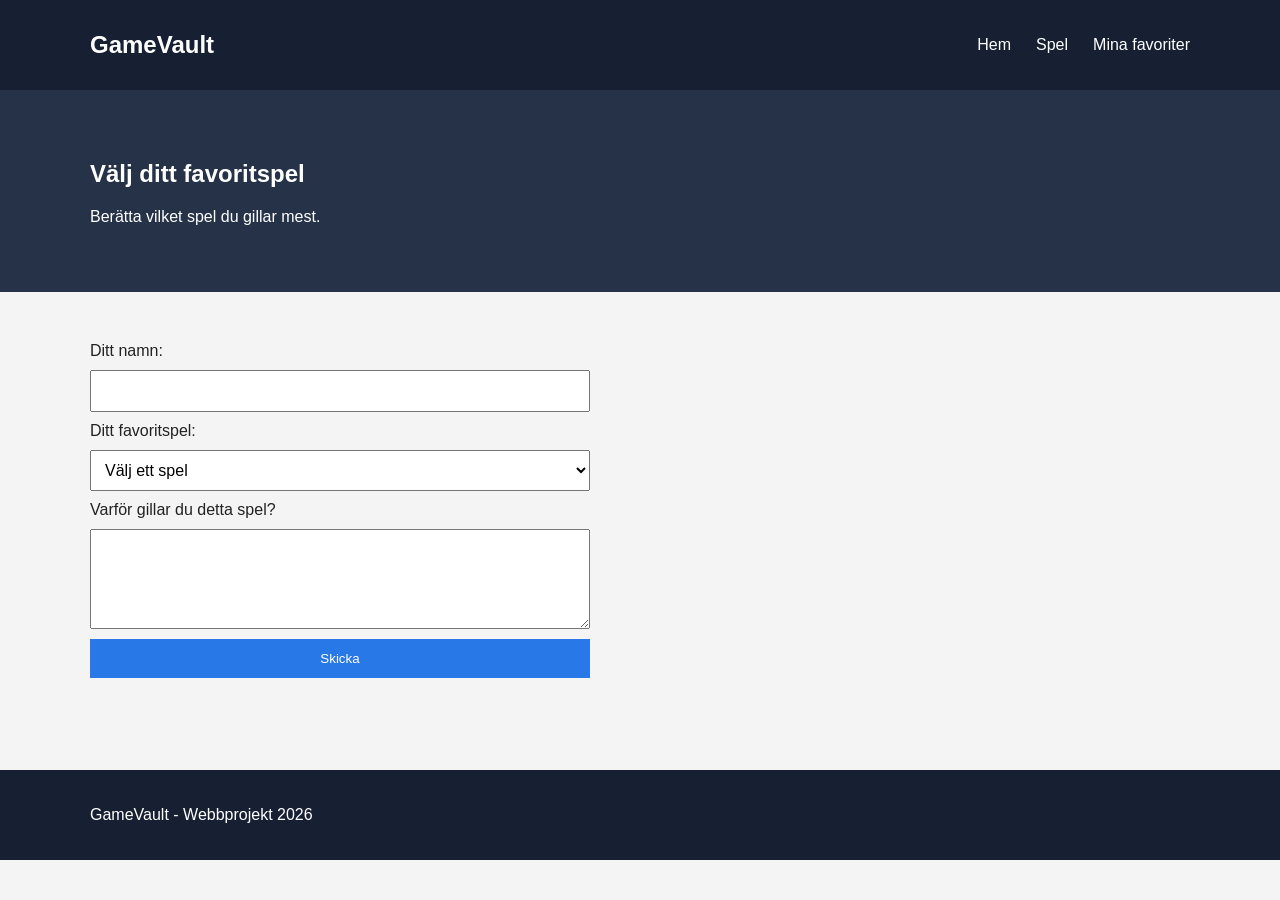
==== favorites.html @ 7b04c491 "Add favorite game form with validation" ====
<!DOCTYPE html>
<html lang="en">
<head>
    <meta charset="UTF-8">
    <meta name="viewport" content="width=device-width, initial-scale=1.0">
    <title>Mina favoriter</title>
    <link rel="stylesheet" href="css/style.css">
</head>

<body>

    <header class="header">
        <div class="container header-content">

            <a class="logo" href="index.html">GameVault</a>

            <nav class="navigation">
                <ul>
                    <li><a href="index.html">Hem</a></li>
                    <li><a href="games.html">Spel</a></li>
                    <li><a href="favorites.html">Mina favoriter</a></li>
                </ul>
            </nav>

        </div>
    </header>
    
    <main>
        <section class="page-header">
            <div class="container">
                <h1>Välj ditt favoritspel</h1>
                <p>Berätta vilket spel du gillar mest.</p>
            </div>
        </section>

        <section class="favorite-section">
            <div class="container">
                <form id="favorite-form">

                    <label for="name">Ditt namn:</label>
                    <input type="text" id="name">

                    <label for="game">Ditt favoritspel:</label>
                    <select id="game">
                        <option value="">Välj ett spel</option>
                        <option>Grand Theft Auto V</option>
                        <option>Red Dead Redemption 2</option>
                        <option>Minecraft</option>
                        <option>EA Sports FC 26</option>
                        <option>Battlefield</option>
                        <option>PGA Tour 2K23</option>
                    </select>

                    <label for="reason">Varför gillar du detta spel?</label>
                    <textarea id="reason"></textarea>

                    <button type="submit">Skicka</button>

                    <p id="message"></p>

                </form>

            </div>
        </section>

    </main>

    <footer class="footer">
        <div class="container">
            <p>GameVault - Webbprojekt 2026</p>
        </div>
    </footer>

    <script src="js/favorites.js"></script>
</body>
</html>
---- css/style.css ----
* {
    box-sizing: border-box
}

body {
    margin: 0;
    font-family: Arial, sans-serif;
    background: #f4f4f4;
    color: #222;
}

.container {
    width: 90%;
    max-width: 1100px;
    margin: auto;
}

/* Header */
.header {
    background: #172033;
    padding: 20px 0;
}

.header-content {
    display: flex;
    justify-content: space-between;
    align-items: center;
}

.logo {
    color: white;
    font-size: 24px;
    font-weight: bold;
    text-decoration: none;
}

.navigation ul {
    display: flex;
    gap: 25px;
    list-style: none;
}

.navigation a {
    color: white;
    text-decoration: none;
}

/* Startsida */
.hero {
    background: #263247;
    color: white;
    padding: 90px 0;
}

.hero h1 {
    font-size: 50px;
}

.button {
    display: inline-block;
    background: #2878e8;
    color: white;
    padding: 12px 20px;
    text-decoration: none;
    border-radius: 5px;
}

/* Spel */
.games-section,
.featured-games,
.favorite-section {
    padding: 50px 0;
}

.page-header {
    background: #263247;
    color: white;
    padding: 50px 0;
}

.game-grid {
    display: grid;
    grid-template-columns: repeat(3, 1fr);
    gap: 20px;
}

.game-card {
    background: white;
    border-radius: 8px;
    overflow: hidden
}

.game-card img {
    width: 100%;
    height: 220px;
    object-fit: cover;
}

.game-card-content {
    padding: 20px;
}

.footer {
    background: #172033;
    color: white;
    padding: 20px 0;
}

/* Tablet */
@media (max-width: 900px) {
    .game-grid {
        grid-template-columns: repeat(2, 1fr);
    }

    .hero h1 {
        font-size: 40px;
    }
}

/* Mobil */
@media (max-width: 600px) {
    .game-grid {
        grid-template-columns: 1fr;
    }

    .header-content,
    .navigation ul {
        flex-direction: column;
    }

    .hero h1 {
        font-size: 32px;
    }
}

/* Formulär */
#favorite-form {
    max-width: 500px;
    display: flex;
    flex-direction: column;
    gap: 10px;
}

input,
select,
textarea {
    padding: 10px;
    font-size: 16px;
}

textarea {
    min-height: 100px;
}

button {
    padding: 12px;
    background: #2878e8;
    color: white;
    border: none;
    cursor: pointer;
}
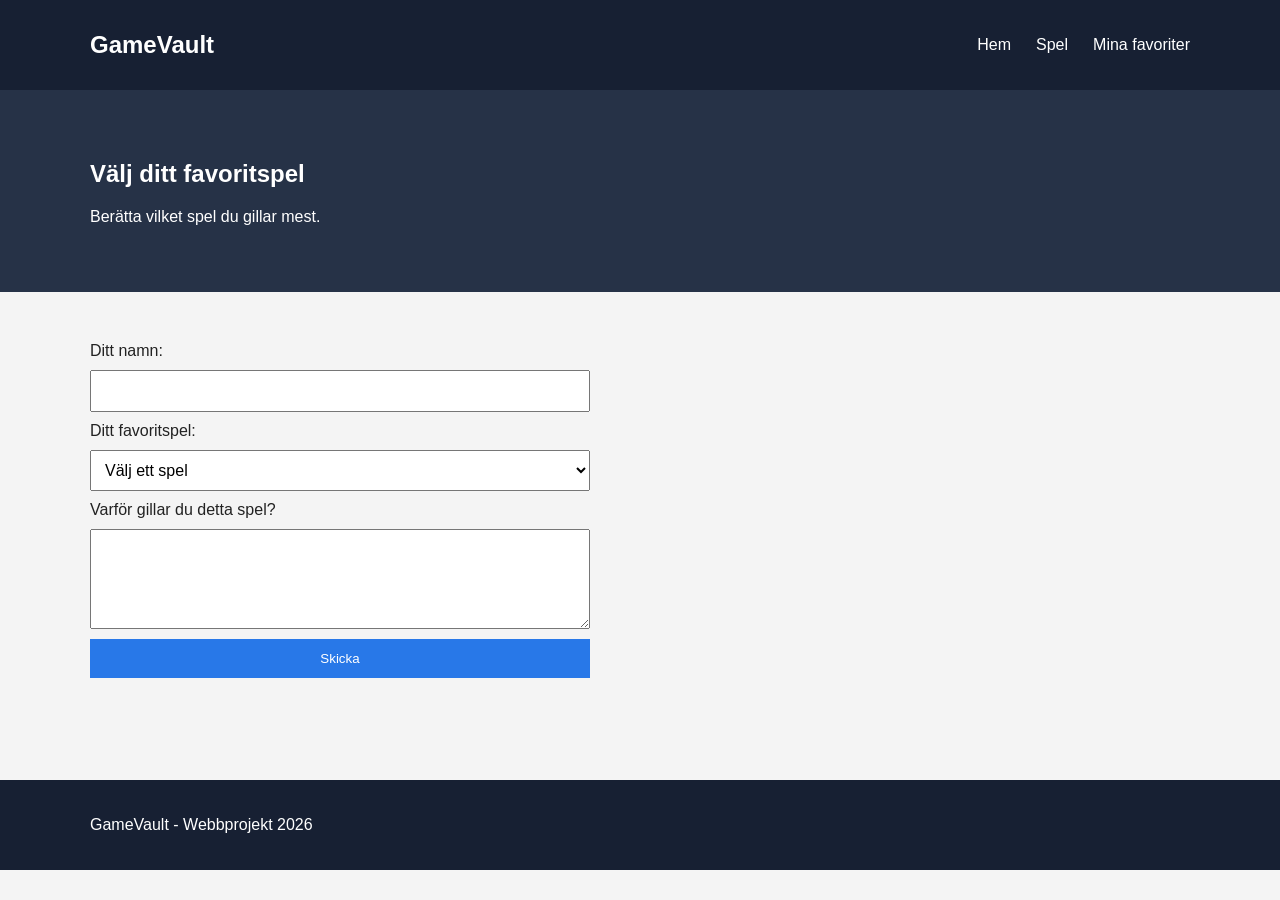
==== commit 4d27318a: "Save favorite game with Local Storage" ====
--- a/favorites.html
+++ b/favorites.html
@@ -58,6 +58,8 @@
 
                     <p id="message"></p>
 
+                    <div id="saved-favorite"></div>
+
                 </form>
 
             </div>
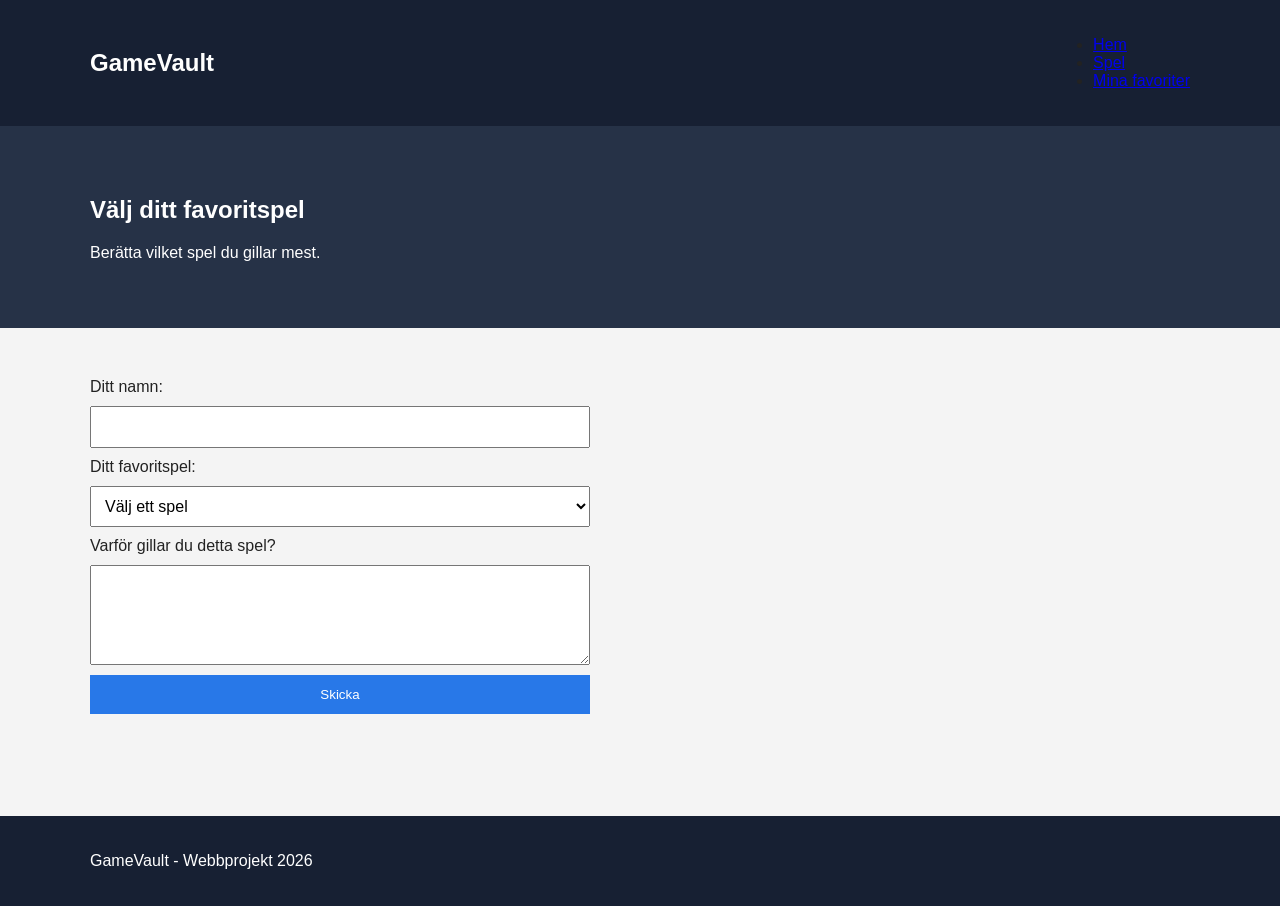
==== commit 04526179: "Complete homepage and add responsive navigation" ====
--- a/favorites.html
+++ b/favorites.html
@@ -1,5 +1,5 @@
 <!DOCTYPE html>
-<html lang="en">
+<html lang="sv">
 <head>
     <meta charset="UTF-8">
     <meta name="viewport" content="width=device-width, initial-scale=1.0">
@@ -14,7 +14,9 @@
 
             <a class="logo" href="index.html">GameVault</a>
 
-            <nav class="navigation">
+            <button class="menu-button" id="menu-button">☰</button>
+
+            <nav class"navigation" id="navigation">
                 <ul>
                     <li><a href="index.html">Hem</a></li>
                     <li><a href="games.html">Spel</a></li>
@@ -73,6 +75,7 @@
         </div>
     </footer>
 
+    <script src="js/main.js"></script>
     <script src="js/favorites.js"></script>
 </body>
 </html>
--- a/css/style.css
+++ b/css/style.css
@@ -23,6 +23,7 @@
 
 .header-content {
     display: flex;
+    flex-direction: row;
     justify-content: space-between;
     align-items: center;
 }
@@ -36,13 +37,20 @@
 
 .navigation ul {
     display: flex;
+    flex-direction: row;
     gap: 25px;
     list-style: none;
+    margin: 0;
+    padding: 0;
 }
 
 .navigation a {
     color: white;
     text-decoration: none;
+}
+
+.navigation a:hover {
+    color: #4d9aff;
 }
 
 /* Startsida */
@@ -63,6 +71,11 @@
     padding: 12px 20px;
     text-decoration: none;
     border-radius: 5px;
+    cursor: pointer
+}
+
+.button:hover {
+    background: #145bb8;
 }
 
 /* Spel */
@@ -106,6 +119,15 @@
     padding: 20px 0;
 }
 
+.menu-button {
+    display: none;
+    font-size: 28px;
+    background: none;
+    color: white;
+    padding: 5px;
+    border: none;
+}
+
 /* Tablet */
 @media (max-width: 900px) {
     .game-grid {
@@ -123,9 +145,27 @@
         grid-template-columns: 1fr;
     }
 
-    .header-content,
+    .header-content {
+        flex-wrap: wrap;
+    }
+
+    .menu-button {
+        display: block;
+    }
+
+    .navigation {
+        display: none;
+        width: 100%;
+    }
+
+    .navigation.show {
+        display: block;
+    }
+
     .navigation ul {
         flex-direction: column;
+        gap: 10px;
+        margin-top: 15px;
     }
 
     .hero h1 {
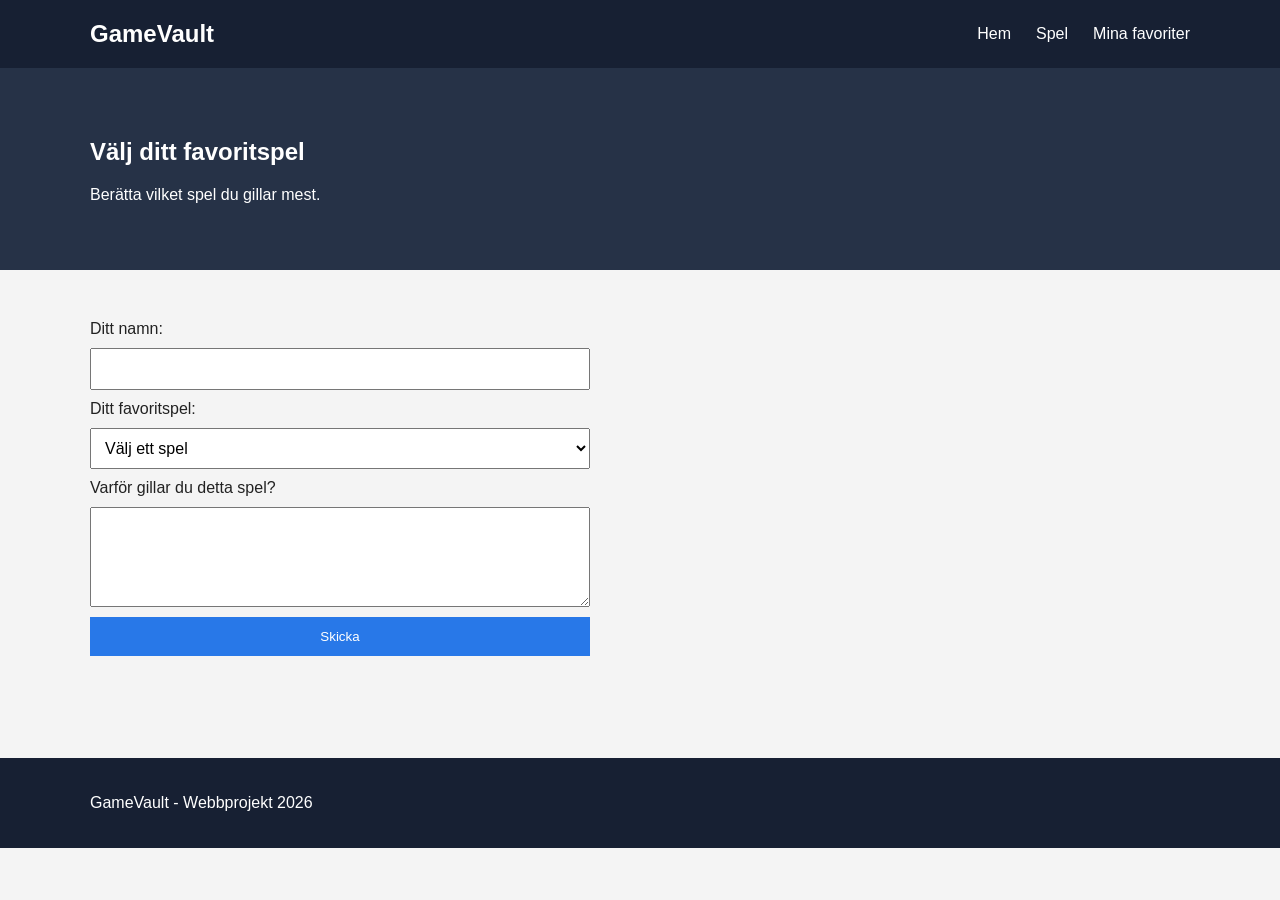
==== commit bb81099e: "Add game detail page" ====
--- a/favorites.html
+++ b/favorites.html
@@ -16,7 +16,7 @@
 
             <button class="menu-button" id="menu-button">☰</button>
 
-            <nav class"navigation" id="navigation">
+            <nav class="navigation" id="navigation">
                 <ul>
                     <li><a href="index.html">Hem</a></li>
                     <li><a href="games.html">Spel</a></li>
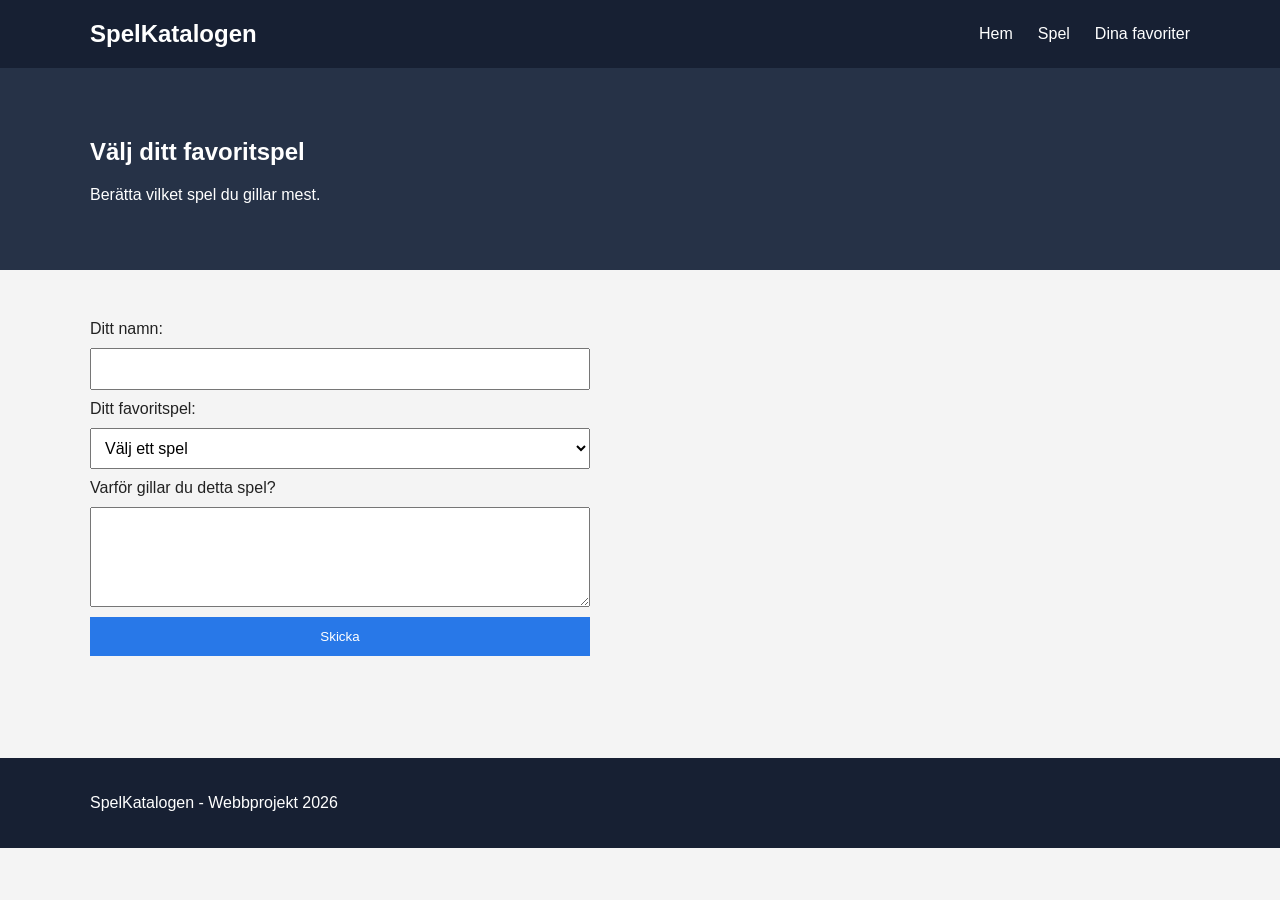
==== commit 3f7c909f: "Update page titles" ====
--- a/favorites.html
+++ b/favorites.html
@@ -3,7 +3,7 @@
 <head>
     <meta charset="UTF-8">
     <meta name="viewport" content="width=device-width, initial-scale=1.0">
-    <title>Mina favoriter</title>
+    <title>Dina favoriter</title>
     <link rel="stylesheet" href="css/style.css">
 </head>
 
@@ -12,7 +12,7 @@
     <header class="header">
         <div class="container header-content">
 
-            <a class="logo" href="index.html">GameVault</a>
+            <a class="logo" href="index.html">SpelKatalogen</a>
 
             <button class="menu-button" id="menu-button">☰</button>
 
@@ -20,7 +20,7 @@
                 <ul>
                     <li><a href="index.html">Hem</a></li>
                     <li><a href="games.html">Spel</a></li>
-                    <li><a href="favorites.html">Mina favoriter</a></li>
+                    <li><a href="favorites.html">Dina favoriter</a></li>
                 </ul>
             </nav>
 
@@ -71,7 +71,7 @@
 
     <footer class="footer">
         <div class="container">
-            <p>GameVault - Webbprojekt 2026</p>
+            <p>SpelKatalogen - Webbprojekt 2026</p>
         </div>
     </footer>
 
--- a/css/style.css
+++ b/css/style.css
@@ -134,8 +134,16 @@
         grid-template-columns: repeat(2, 1fr);
     }
 
+    .hero {
+        padding: 70px 0;
+    }
+
     .hero h1 {
         font-size: 40px;
+    }
+
+    .navigation ul {
+        gap: 15px;
     }
 }
 
